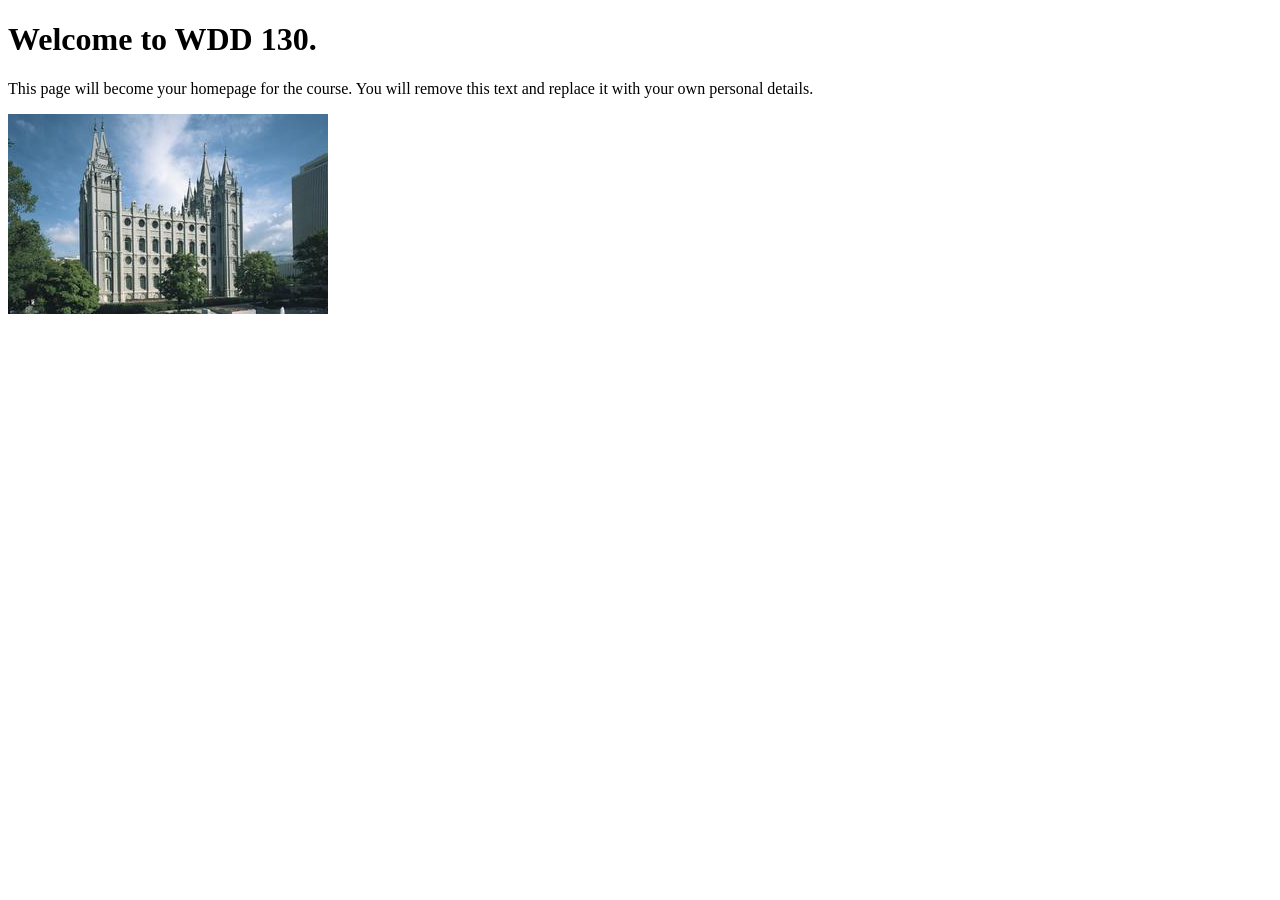
==== index.html @ a71a53c3 "Initial commit" ====
<!DOCTYPE html>
<html lang="en">
<head>
    <meta charset="UTF-8">
    <meta name="viewport" content="width=device-width, initial-scale=1.0">
    <title>WDD 130 | Personal Homepage</title>
</head>
<body>
    <h1>Welcome to WDD 130.</h1>
    <p>This page will become your homepage for the course. You will remove this text and replace it with your own personal details.</p>

    <img src="images/salt-lake-temple.jpg" alt="The Salt Lake Temple.">
</body>
</html>
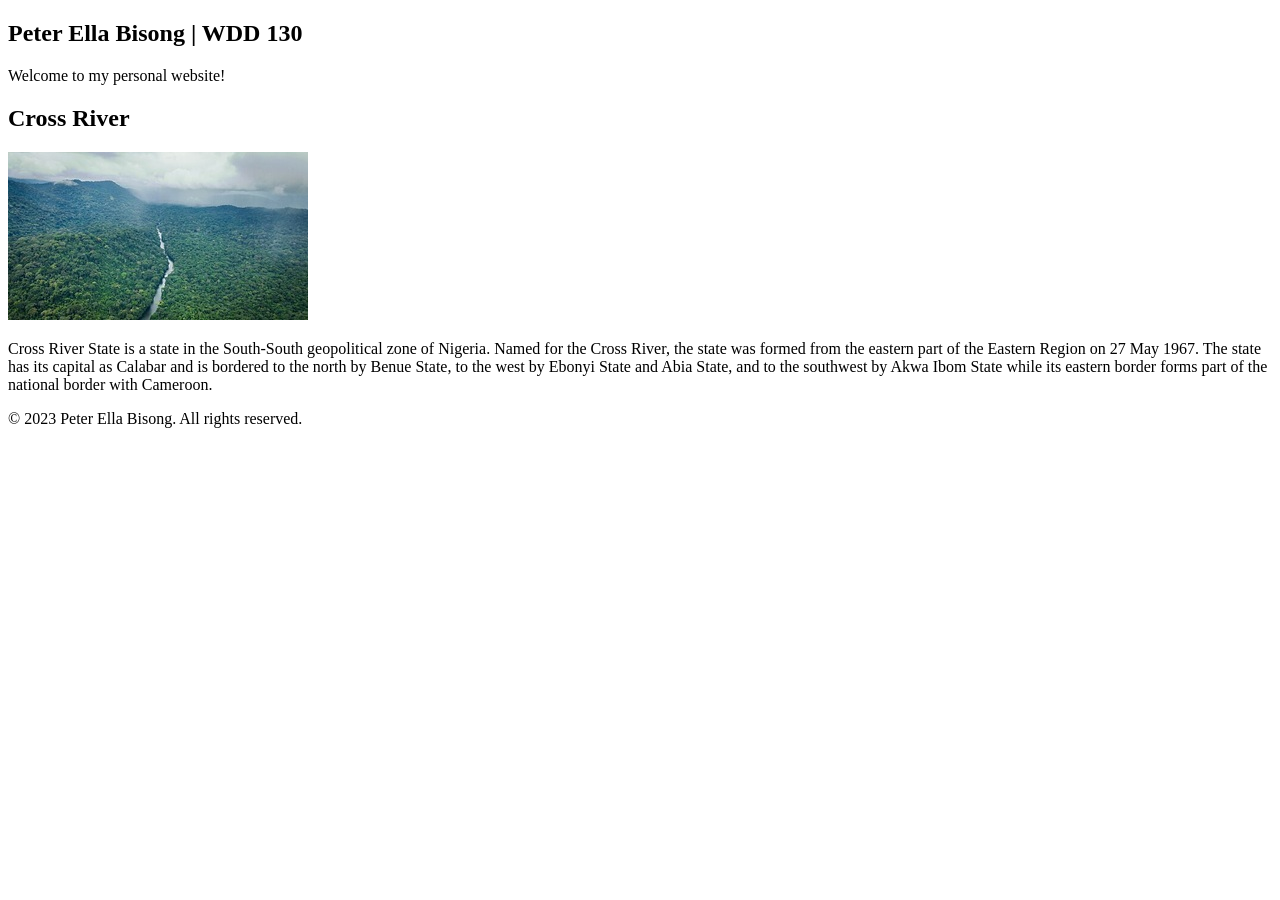
==== commit 12520fcf: "enhanced" ====
--- a/index.html
+++ b/index.html
@@ -3,12 +3,25 @@
 <head>
     <meta charset="UTF-8">
     <meta name="viewport" content="width=device-width, initial-scale=1.0">
-    <title>WDD 130 | Personal Homepage</title>
+    <title>Peter Ella Bisong | WDD 130</title>
+    <meta name="description" content="This is the personal website of Peter Ella Bisong, a student in the WDD 130 course. Here you can find information about my projects, skills, and contact details.">
+    <meta name="author" content="Peter Ella Bisong">
+    <link rel="stylesheet" href="style.css">
 </head>
 <body>
-    <h1>Welcome to WDD 130.</h1>
-    <p>This page will become your homepage for the course. You will remove this text and replace it with your own personal details.</p>
-
-    <img src="images/salt-lake-temple.jpg" alt="The Salt Lake Temple.">
+    <main>
+        <section>
+            <h1>Peter Ella Bisong | WDD 130</h1>
+            <p>Welcome to my personal website!</p>
+        </section>
+    </main>
+    <aside>
+        <h2>Cross River</h2>
+        <img src="images/cross-river.jpg" alt="A calm river winding through dense green forest in Cross River National Park beneath a soft cloudy sky, conveying peaceful natural serenity">
+        <p>Cross River State is a state in the South-South geopolitical zone of Nigeria. Named for the Cross River, the state was formed from the eastern part of the Eastern Region on 27 May 1967. The state has its capital as Calabar and is bordered to the north by Benue State, to the west by Ebonyi State and Abia State, and to the southwest by Akwa Ibom State while its eastern border forms part of the national border with Cameroon.</p>
+    </aside>
+    <footer>
+    <p>&copy; 2023 Peter Ella Bisong. All rights reserved.</p>
+    </footer>
 </body>
 </html>
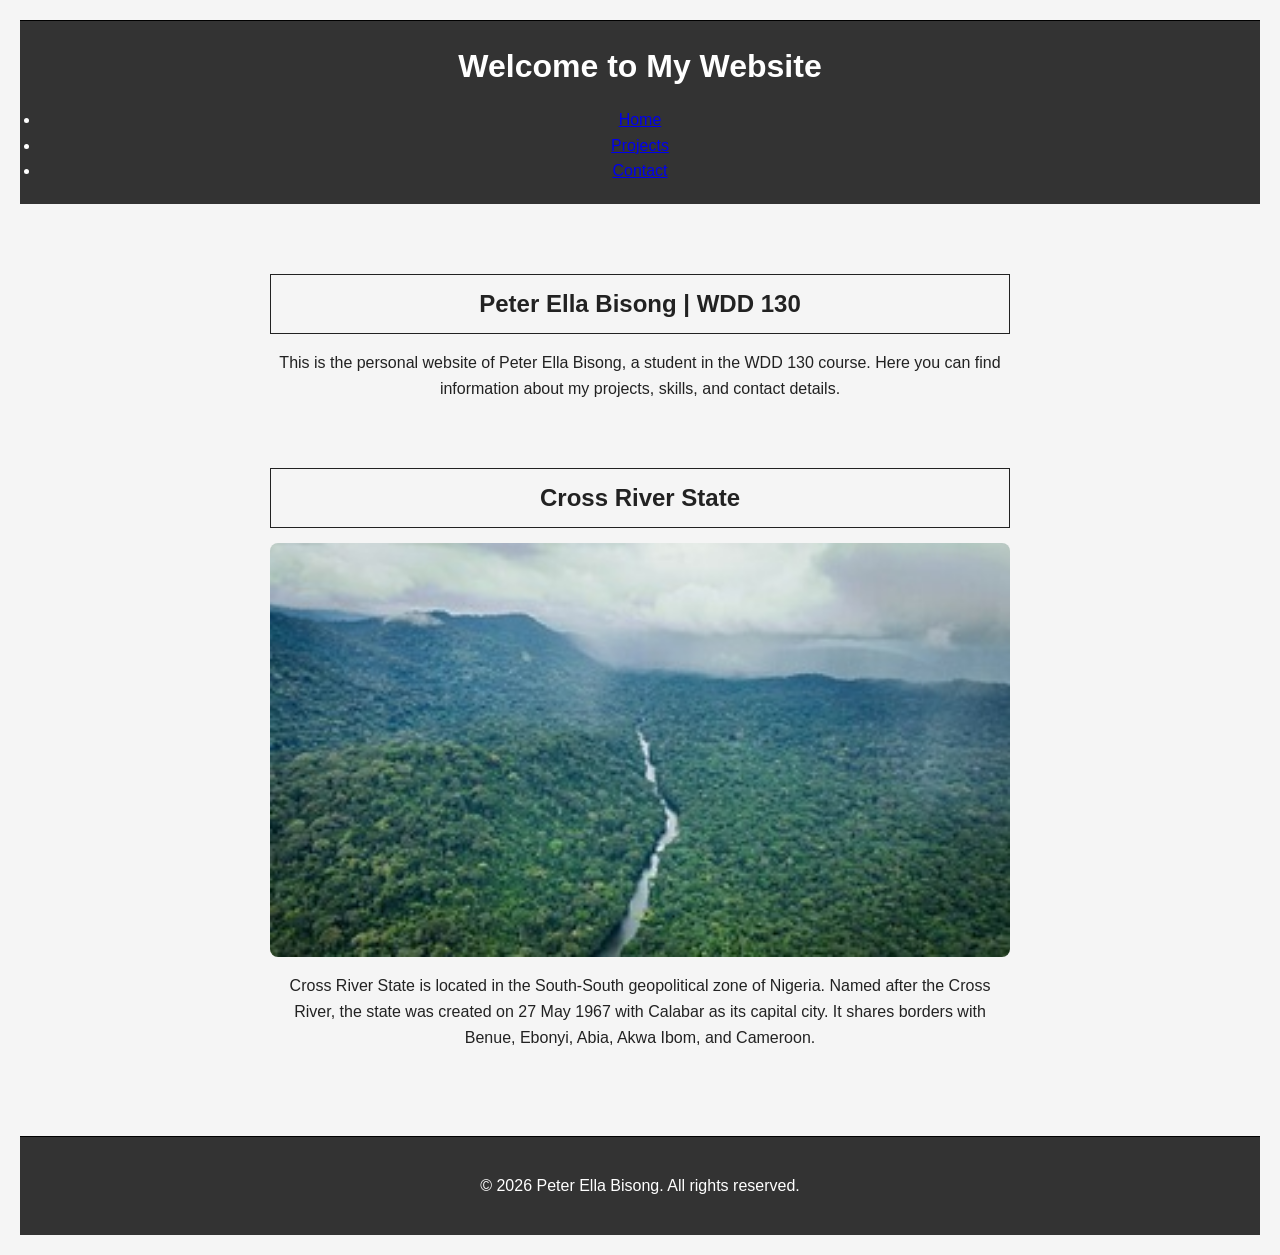
==== commit 0c54d49a: "fully optimized" ====
--- a/index.html
+++ b/index.html
@@ -1,27 +1,66 @@
 <!DOCTYPE html>
 <html lang="en">
+
 <head>
     <meta charset="UTF-8">
     <meta name="viewport" content="width=device-width, initial-scale=1.0">
+
     <title>Peter Ella Bisong | WDD 130</title>
-    <meta name="description" content="This is the personal website of Peter Ella Bisong, a student in the WDD 130 course. Here you can find information about my projects, skills, and contact details.">
+
+    <meta name="description"
+      content="Personal website of Peter Ella Bisong, a WDD 130 student showcasing projects, skills, and contact information.">
+
     <meta name="author" content="Peter Ella Bisong">
-    <link rel="stylesheet" href="style.css">
+
+    <link rel="stylesheet" href="styles/styles.css">
 </head>
+
 <body>
+
+    <header>
+        <h1>Welcome to My Website</h1>
+
+        <nav>
+            <ul>
+                <li><a href="#">Home</a></li>
+                <li><a href="#">Projects</a></li>
+                <li><a href="#">Contact</a></li>
+            </ul>
+        </nav>
+    </header>
+
     <main>
-        <section>
-            <h1>Peter Ella Bisong | WDD 130</h1>
-            <p>Welcome to my personal website!</p>
+
+        <section class="intro">
+            <h2>Peter Ella Bisong | WDD 130</h2>
+
+            <p>
+                This is the personal website of Peter Ella Bisong, a student
+                in the WDD 130 course. Here you can find information about
+                my projects, skills, and contact details.
+            </p>
         </section>
+
+        <section class="location">
+            <h2>Cross River State</h2>
+
+            <img src="images/cross-river.jpg" alt="Cross River National Park scenery">
+
+            <p>
+                Cross River State is located in the South-South geopolitical
+                zone of Nigeria. Named after the Cross River, the state was
+                created on 27 May 1967 with Calabar as its capital city.
+                It shares borders with Benue, Ebonyi, Abia, Akwa Ibom,
+                and Cameroon.
+            </p>
+        </section>
+
     </main>
-    <aside>
-        <h2>Cross River</h2>
-        <img src="images/cross-river.jpg" alt="A calm river winding through dense green forest in Cross River National Park beneath a soft cloudy sky, conveying peaceful natural serenity">
-        <p>Cross River State is a state in the South-South geopolitical zone of Nigeria. Named for the Cross River, the state was formed from the eastern part of the Eastern Region on 27 May 1967. The state has its capital as Calabar and is bordered to the north by Benue State, to the west by Ebonyi State and Abia State, and to the southwest by Akwa Ibom State while its eastern border forms part of the national border with Cameroon.</p>
-    </aside>
+
     <footer>
-    <p>&copy; 2023 Peter Ella Bisong. All rights reserved.</p>
+        <p>&copy; 2026 Peter Ella Bisong. All rights reserved.</p>
     </footer>
+
 </body>
+
 </html>
--- a/styles/styles.css
+++ b/styles/styles.css
@@ -0,0 +1,108 @@
+/* Global Reset */
+* {
+    margin: 0;
+    padding: 0;
+    box-sizing: border-box;
+}
+
+/* Body Styling */
+body {
+    font-family: Arial, sans-serif;
+    line-height: 1.6;
+    background-color: #f5f5f5;
+    color: #222;
+    padding: 20px;
+}
+
+/* Header and Footer */
+header,
+footer {
+    background-color: #333;
+    color: #fff;
+    text-align: center;
+    padding: 20px;
+    border-top: 1px solid #000;
+    width: 100%;
+}
+
+/* Main Content Container */
+main,
+section {
+    max-width: 800px;
+    width: 100%;
+    margin: 20px auto;
+    padding: 15px;
+}
+
+/* Headings */
+h1 {
+    text-align: center;
+    margin-bottom: 15px;
+    font-size: 2rem;
+}
+
+h2 {
+    border: 1px solid #222;
+    text-align: center;
+    padding: 10px;
+    margin-bottom: 15px;
+    font-size: 1.5rem;
+}
+
+/* Paragraphs */
+p,
+section p {
+    margin: 1rem 0;
+    text-align: center;
+    font-size: 1rem;
+}
+
+/* Images */
+main img,
+img {
+    width: 100%;
+    max-width: 800px;
+    height: auto;
+    display: block;
+    margin: 0 auto;
+    border-radius: 8px;
+}
+
+/* Small Devices */
+@media (max-width: 768px) {
+    body {
+        padding: 10px;
+    }
+
+    h1 {
+        font-size: 1.6rem;
+    }
+
+    h2 {
+        font-size: 1.2rem;
+    }
+
+    p {
+        font-size: 0.95rem;
+    }
+}
+
+/* Extra Small Devices */
+@media (max-width: 480px) {
+    h1 {
+        font-size: 1.3rem;
+    }
+
+    h2 {
+        font-size: 1rem;
+    }
+
+    p {
+        font-size: 0.9rem;
+    }
+
+    header,
+    footer {
+        padding: 15px;
+    }
+}
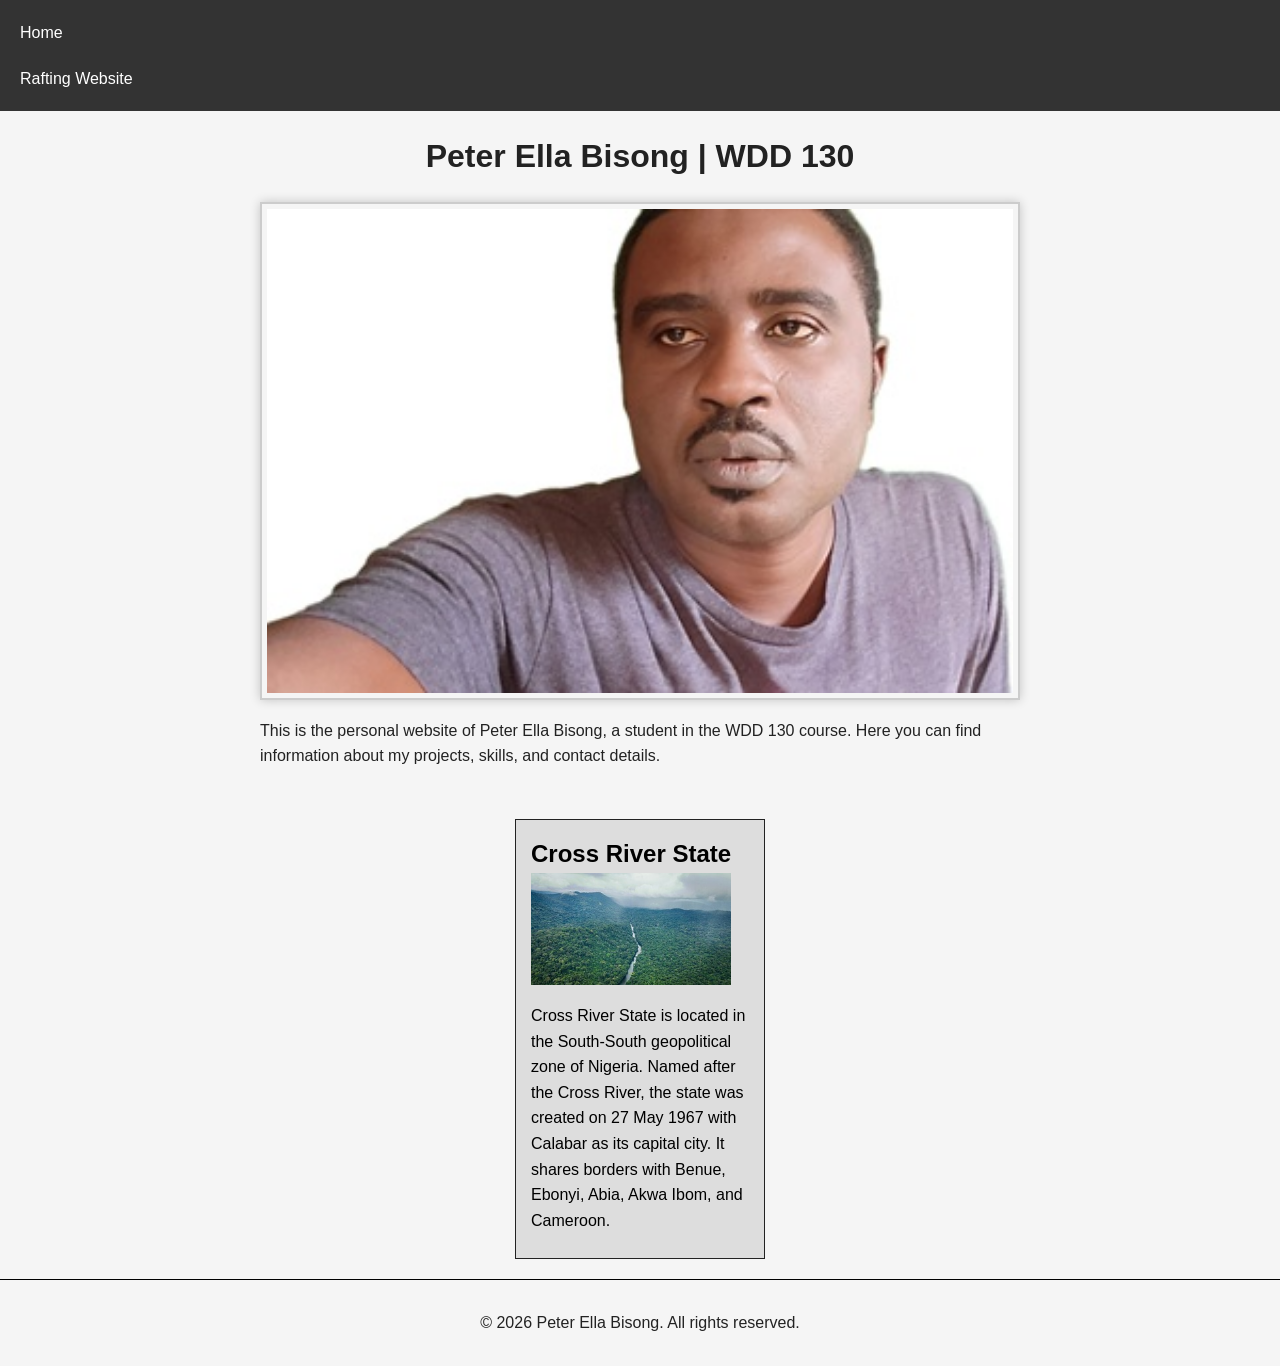
==== commit 2f3b45e0: "added nav" ====
--- a/index.html
+++ b/index.html
@@ -18,44 +18,37 @@
 <body>
 
     <header>
-        <h1>Welcome to My Website</h1>
-
         <nav>
-            <ul>
-                <li><a href="#">Home</a></li>
-                <li><a href="#">Projects</a></li>
-                <li><a href="#">Contact</a></li>
-            </ul>
+            <a href="#">Home</a>
+            <a href="wwr/">Rafting Website</a>
         </nav>
     </header>
 
     <main>
+        <h1>Peter Ella Bisong | WDD 130</h1>
 
-        <section class="intro">
-            <h2>Peter Ella Bisong | WDD 130</h2>
+        <img src="images/profile.jpg" alt="Profile photo of Peter Ella Bisong" width="200">
 
-            <p>
-                This is the personal website of Peter Ella Bisong, a student
-                in the WDD 130 course. Here you can find information about
-                my projects, skills, and contact details.
-            </p>
-        </section>
+        <p>
+            This is the personal website of Peter Ella Bisong, a student
+            in the WDD 130 course. Here you can find information about
+            my projects, skills, and contact details.
+        </p>
+    </main>
 
-        <section class="location">
-            <h2>Cross River State</h2>
+    <aside>
+        <h2>Cross River State</h2>
 
-            <img src="images/cross-river.jpg" alt="Cross River National Park scenery">
+        <img src="images/cross-river.jpg" alt="Cross River National Park scenery" width="300">
 
-            <p>
-                Cross River State is located in the South-South geopolitical
-                zone of Nigeria. Named after the Cross River, the state was
-                created on 27 May 1967 with Calabar as its capital city.
-                It shares borders with Benue, Ebonyi, Abia, Akwa Ibom,
-                and Cameroon.
-            </p>
-        </section>
-
-    </main>
+        <p>
+            Cross River State is located in the South-South geopolitical
+            zone of Nigeria. Named after the Cross River, the state was
+            created on 27 May 1967 with Calabar as its capital city.
+            It shares borders with Benue, Ebonyi, Abia, Akwa Ibom,
+            and Cameroon.
+        </p>
+    </aside>
 
     <footer>
         <p>&copy; 2026 Peter Ella Bisong. All rights reserved.</p>
--- a/styles/styles.css
+++ b/styles/styles.css
@@ -1,108 +1,95 @@
 /* Global Reset */
 * {
     margin: 0;
-    padding: 0;
     box-sizing: border-box;
 }
 
-/* Body Styling */
+/* Body */
 body {
     font-family: Arial, sans-serif;
-    line-height: 1.6;
     background-color: #f5f5f5;
     color: #222;
+    line-height: 1.6;
+}
+
+/* Navigation */
+nav {
+    background-color: #333;
+    padding: 10px;
+}
+
+nav a {
+    color: white;
+    padding: 10px;
+    display: block;
+    text-decoration: none;
+}
+
+/* Main */
+main {
+    max-width: 800px;
+    margin: 0 auto;
     padding: 20px;
 }
 
-/* Header and Footer */
-header,
+/* Heading */
+h1 {
+    color: #222;
+    text-align: center;
+    margin-bottom: 20px;
+}
+
+/* Main Image */
+main img {
+    width: 100%;
+    height: auto;
+    border: 2px solid #ccc;
+    padding: 5px;
+    box-shadow: 0 0 10px rgba(0, 0, 0, 0.2);
+}
+
+/* Aside */
+aside {
+    width: 250px;
+    margin: 20px auto;
+    border: 1px solid #222;
+    padding: 15px;
+    background-color: #ddd;
+    color: #000;
+}
+
+/* Aside Image */
+aside img {
+    width: 200px;
+    height: auto;
+}
+
+/* Paragraph */
+p {
+    padding: 0;
+    margin: 10px 0;
+}
+
+/* Footer */
 footer {
-    background-color: #333;
-    color: #fff;
+    margin-top: 20px;
+    border-top: 1px solid #000;
     text-align: center;
     padding: 20px;
-    border-top: 1px solid #000;
-    width: 100%;
 }
 
-/* Main Content Container */
-main,
-section {
-    max-width: 800px;
-    width: 100%;
-    margin: 20px auto;
-    padding: 15px;
-}
-
-/* Headings */
-h1 {
-    text-align: center;
-    margin-bottom: 15px;
-    font-size: 2rem;
-}
-
-h2 {
-    border: 1px solid #222;
-    text-align: center;
-    padding: 10px;
-    margin-bottom: 15px;
-    font-size: 1.5rem;
-}
-
-/* Paragraphs */
-p,
-section p {
-    margin: 1rem 0;
-    text-align: center;
-    font-size: 1rem;
-}
-
-/* Images */
-main img,
-img {
-    width: 100%;
-    max-width: 800px;
-    height: auto;
-    display: block;
-    margin: 0 auto;
-    border-radius: 8px;
-}
-
-/* Small Devices */
+/* Responsive Design */
 @media (max-width: 768px) {
-    body {
+    main {
         padding: 10px;
     }
 
-    h1 {
-        font-size: 1.6rem;
+    aside {
+        width: 100%;
     }
 
-    h2 {
-        font-size: 1.2rem;
-    }
-
-    p {
-        font-size: 0.95rem;
-    }
-}
-
-/* Extra Small Devices */
-@media (max-width: 480px) {
-    h1 {
-        font-size: 1.3rem;
-    }
-
-    h2 {
-        font-size: 1rem;
-    }
-
-    p {
-        font-size: 0.9rem;
-    }
-
-    header,
-    footer {
-        padding: 15px;
+    aside img {
+        width: 100%;
+        max-width: 200px;
     }
 }
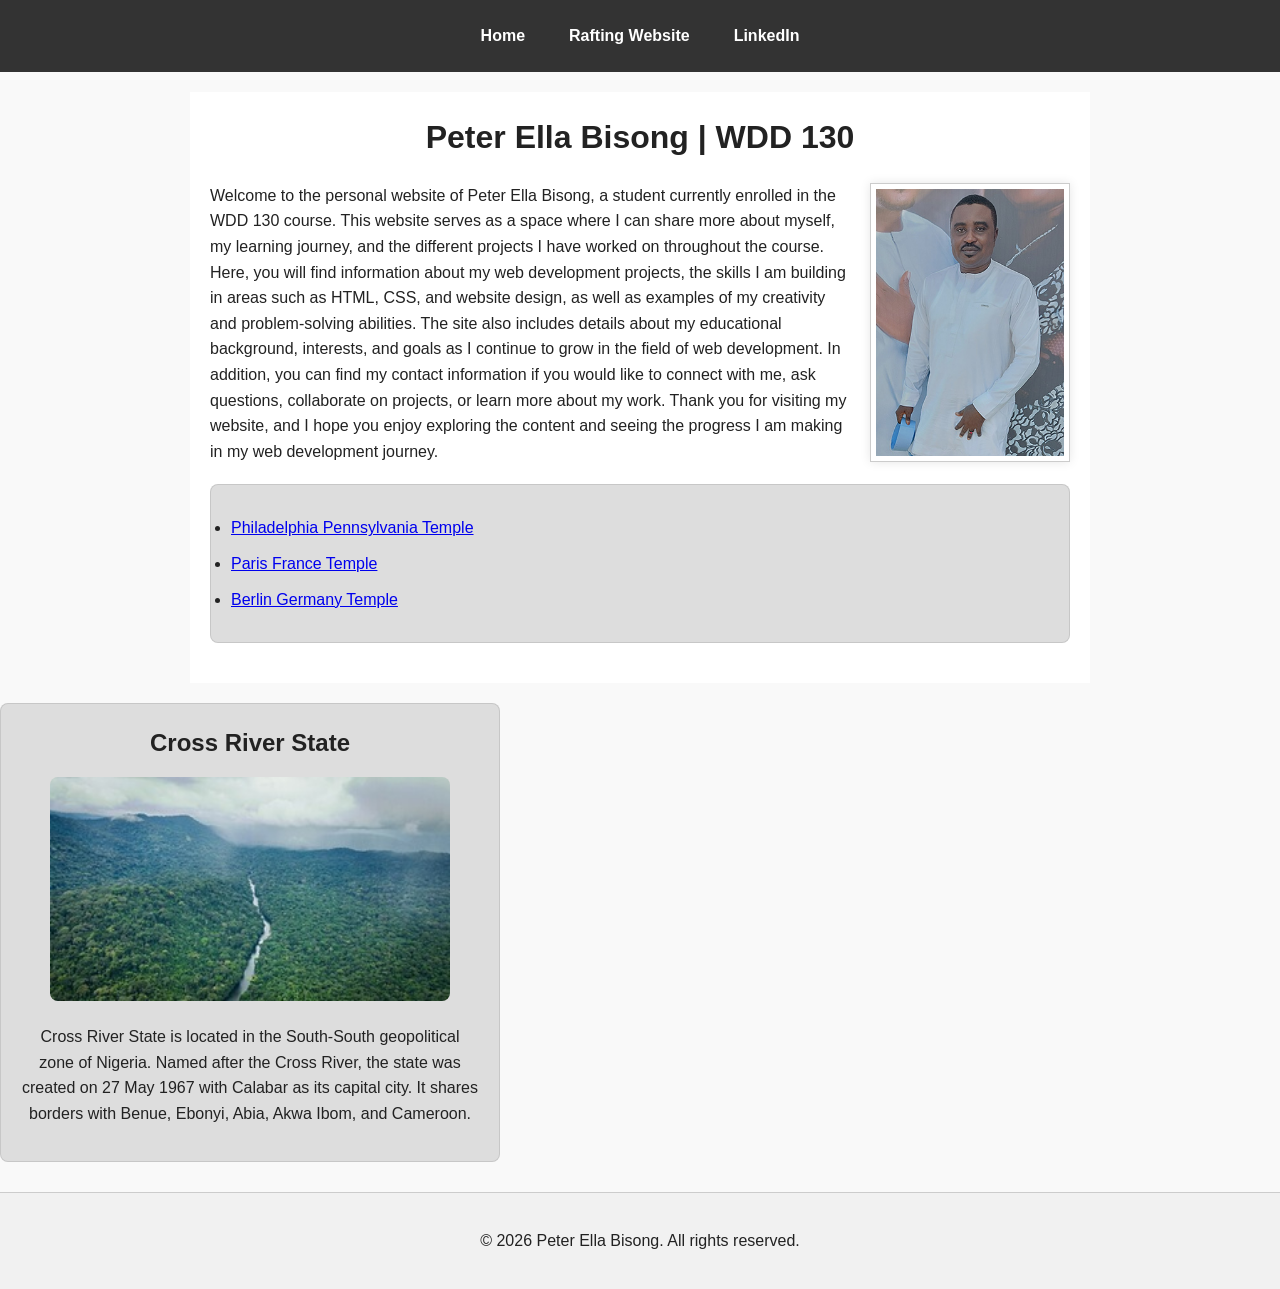
==== commit 0573eb8d: "Week 3 WDD 130: Web Fundamentals" ====
--- a/index.html
+++ b/index.html
@@ -21,25 +21,50 @@
         <nav>
             <a href="#">Home</a>
             <a href="wwr/">Rafting Website</a>
+            <a href="https://www.linkedin.com/in/cidolworld/?skipRedirect=true">LinkedIn</a>
         </nav>
     </header>
 
     <main>
         <h1>Peter Ella Bisong | WDD 130</h1>
 
-        <img src="images/profile.jpg" alt="Profile photo of Peter Ella Bisong" width="200">
+        <img src=" images/profile.jpg" alt="Profile photo of Peter Ella Bisong" width="200">
 
         <p>
-            This is the personal website of Peter Ella Bisong, a student
-            in the WDD 130 course. Here you can find information about
-            my projects, skills, and contact details.
+            Welcome to the personal website of Peter Ella Bisong, a student currently enrolled in
+            the WDD 130
+            course. This website serves as a space where I can share more about myself, my learning
+            journey, and
+            the different projects I have worked on throughout the course. Here, you will find
+            information about
+            my web development projects, the skills I am building in areas such as HTML, CSS, and
+            website
+            design, as well as examples of my creativity and problem-solving abilities. The site
+            also includes
+            details about my educational background, interests, and goals as I continue to grow in
+            the field of
+            web development. In addition, you can find my contact information if you would like to
+            connect with
+            me, ask questions, collaborate on projects, or learn more about my work. Thank you for
+            visiting my
+            website, and I hope you enjoy exploring the content and seeing the progress I am making
+            in my web
+            development journey.
         </p>
+        <ul class="box">
+            <li><a href="http://www.churchofjesuschrist.org/temples/details/philadelphia-pennsylvania-temple"
+                  target="_blank">Philadelphia Pennsylvania Temple</a></li>
+            <li><a href="http://www.churchofjesuschrist.org/temples/details/paris-france-temple"
+                  target="_blank">Paris France Temple</a></li>
+            <li><a href="http://www.churchofjesuschrist.org/temples/details/lima-peru-los-olivos-temple"
+                  target="_blank">Berlin Germany Temple</a></li>
+        </ul>
     </main>
 
-    <aside>
+    <aside class="box">
         <h2>Cross River State</h2>
 
-        <img src="images/cross-river.jpg" alt="Cross River National Park scenery" width="300">
+        <img src="images/cross-river.jpg" alt="Cross River National Park scenery" width="500">
 
         <p>
             Cross River State is located in the South-South geopolitical
--- a/styles/styles.css
+++ b/styles/styles.css
@@ -1,95 +1,138 @@
 /* Global Reset */
 * {
     margin: 0;
+    padding: 0;
     box-sizing: border-box;
 }
 
 /* Body */
 body {
-    font-family: Arial, sans-serif;
-    background-color: #f5f5f5;
+    font-family: Arial, Helvetica, sans-serif;
+    line-height: 1.6;
     color: #222;
-    line-height: 1.6;
+    background-color: #f9f9f9;
 }
 
 /* Navigation */
 nav {
     background-color: #333;
-    padding: 10px;
+    display: flex;
+    justify-content: center;
+    gap: 20px;
+    padding: 15px;
 }
 
 nav a {
     color: white;
-    padding: 10px;
-    display: block;
     text-decoration: none;
+    font-weight: bold;
+    padding: 8px 12px;
+    transition: background-color 0.3s ease;
 }
 
-/* Main */
+nav a:hover {
+    background-color: #555;
+    border-radius: 5px;
+}
+
+/* Main Layout */
 main {
-    max-width: 800px;
-    margin: 0 auto;
+    max-width: 900px;
+    margin: 20px auto;
     padding: 20px;
+    background-color: white;
 }
 
 /* Heading */
 h1 {
-    color: #222;
     text-align: center;
     margin-bottom: 20px;
+    color: #222;
 }
 
 /* Main Image */
 main img {
-    width: 100%;
+    float: right;
+    width: 200px;
     height: auto;
-    border: 2px solid #ccc;
+    margin-left: 20px;
+    margin-bottom: 10px;
+    border: 1px solid #ccc;
     padding: 5px;
-    box-shadow: 0 0 10px rgba(0, 0, 0, 0.2);
+    box-shadow: 0 0 10px rgba(0, 0, 0, 0.1);
 }
 
-/* Aside */
+/* Paragraphs */
+p {
+    margin: 15px 0;
+}
+
+/* Reusable Box Style */
+.box {
+    margin: 20px 0;
+    border: 1px solid rgb(0 0 0 / 10%);
+    padding: 20px;
+    background-color: #ddd;
+    border-radius: 8px;
+}
+
+/* Aside Section */
 aside {
-    width: 250px;
+    max-width: 500px;
     margin: 20px auto;
-    border: 1px solid #222;
-    padding: 15px;
-    background-color: #ddd;
-    color: #000;
+    text-align: center;
+}
+
+aside h2 {
+    margin-bottom: 15px;
 }
 
 /* Aside Image */
 aside img {
-    width: 200px;
+    width: 100%;
+    max-width: 400px;
     height: auto;
+    border-radius: 8px;
 }
 
-/* Paragraph */
-p {
-    padding: 0;
+/* List Styling */
+ul {
+    padding-left: 20px;
+}
+
+ul li {
     margin: 10px 0;
 }
 
 /* Footer */
 footer {
-    margin-top: 20px;
-    border-top: 1px solid #000;
+    margin-top: 30px;
+    border-top: 1px solid #ccc;
     text-align: center;
     padding: 20px;
+    background-color: #f1f1f1;
 }
 
 /* Responsive Design */
 @media (max-width: 768px) {
+
+    nav {
+        flex-direction: column;
+        align-items: center;
+    }
+
+    main img {
+        float: none;
+        display: block;
+        margin: 0 auto 20px;
+    }
+
     main {
-        padding: 10px;
+        padding: 15px;
     }
 
     aside {
         width: 100%;
-    }
-
-    aside img {
-        width: 100%;
-        max-width: 200px;
+        padding: 10px;
     }
 }
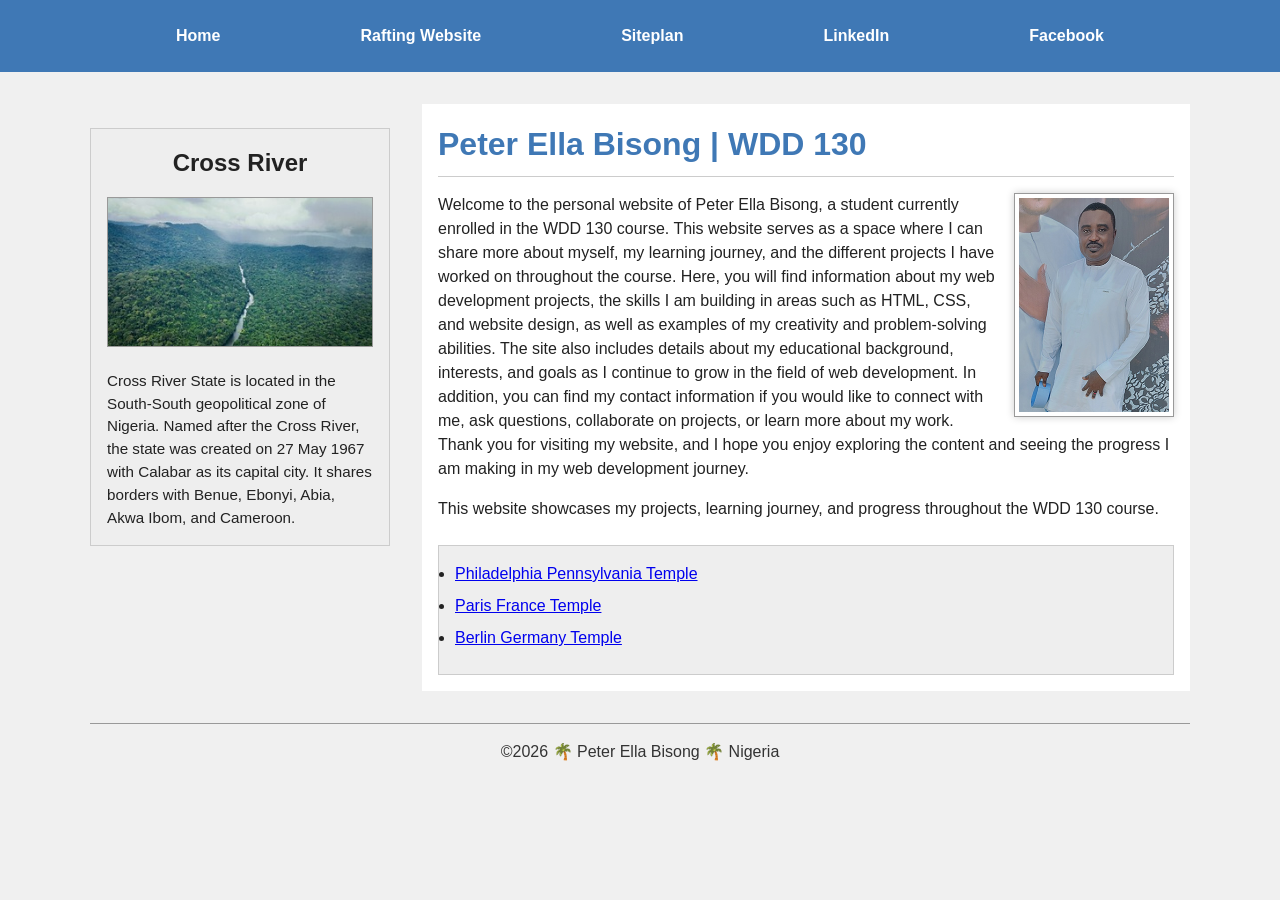
==== commit 98046975: "W04 Code-along Activity: Home Page Layout" ====
--- a/index.html
+++ b/index.html
@@ -21,62 +21,90 @@
         <nav>
             <a href="#">Home</a>
             <a href="wwr/">Rafting Website</a>
-            <a href="https://www.linkedin.com/in/cidolworld/?skipRedirect=true">LinkedIn</a>
+            <a href="#">Siteplan</a>
+            <a href="https://www.linkedin.com" target="_blank">LinkedIn</a>
+            <a href="https://www.facebook.com" target="_blank">Facebook</a>
         </nav>
     </header>
 
-    <main>
-        <h1>Peter Ella Bisong | WDD 130</h1>
+    <div class="grid-container">
 
-        <img src=" images/profile.jpg" alt="Profile photo of Peter Ella Bisong" width="200">
+        <!-- Aside -->
+        <aside class="box">
+            <h2>Cross River</h2>
 
-        <p>
-            Welcome to the personal website of Peter Ella Bisong, a student currently enrolled in
-            the WDD 130
-            course. This website serves as a space where I can share more about myself, my learning
-            journey, and
-            the different projects I have worked on throughout the course. Here, you will find
-            information about
-            my web development projects, the skills I am building in areas such as HTML, CSS, and
-            website
-            design, as well as examples of my creativity and problem-solving abilities. The site
-            also includes
-            details about my educational background, interests, and goals as I continue to grow in
-            the field of
-            web development. In addition, you can find my contact information if you would like to
-            connect with
-            me, ask questions, collaborate on projects, or learn more about my work. Thank you for
-            visiting my
-            website, and I hope you enjoy exploring the content and seeing the progress I am making
-            in my web
-            development journey.
-        </p>
-        <ul class="box">
-            <li><a href="http://www.churchofjesuschrist.org/temples/details/philadelphia-pennsylvania-temple"
-                  target="_blank">Philadelphia Pennsylvania Temple</a></li>
-            <li><a href="http://www.churchofjesuschrist.org/temples/details/paris-france-temple"
-                  target="_blank">Paris France Temple</a></li>
-            <li><a href="http://www.churchofjesuschrist.org/temples/details/lima-peru-los-olivos-temple"
-                  target="_blank">Berlin Germany Temple</a></li>
-        </ul>
-    </main>
+            <img src="images/cross-river.jpg" alt="Cross River National Park scenery">
 
-    <aside class="box">
-        <h2>Cross River State</h2>
+            <p>
+                Cross River State is located in the South-South geopolitical
+                zone of Nigeria. Named after the Cross River, the state was
+                created on 27 May 1967 with Calabar as its capital city.
+                It shares borders with Benue, Ebonyi, Abia, Akwa Ibom,
+                and Cameroon.
+            </p>
+        </aside>
 
-        <img src="images/cross-river.jpg" alt="Cross River National Park scenery" width="500">
+        <!-- Main -->
+        <main>
+            <h1>Peter Ella Bisong | WDD 130</h1>
 
-        <p>
-            Cross River State is located in the South-South geopolitical
-            zone of Nigeria. Named after the Cross River, the state was
-            created on 27 May 1967 with Calabar as its capital city.
-            It shares borders with Benue, Ebonyi, Abia, Akwa Ibom,
-            and Cameroon.
-        </p>
-    </aside>
+            <img src="images/profile.jpg" alt="Profile photo of Peter Ella Bisong">
+
+            <p>
+                Welcome to the personal website of Peter Ella Bisong, a student currently enrolled
+                in the WDD 130
+                course. This website serves as a space where I can share more about myself, my
+                learning journey, and
+                the different projects I have worked on throughout the course. Here, you will find
+                information about
+                my web development projects, the skills I am building in areas such as HTML, CSS,
+                and website
+                design, as well as examples of my creativity and problem-solving abilities. The site
+                also includes
+                details about my educational background, interests, and goals as I continue to grow
+                in the field of
+                web development. In addition, you can find my contact information if you would like
+                to connect with
+                me, ask questions, collaborate on projects, or learn more about my work. Thank you
+                for visiting my
+                website, and I hope you enjoy exploring the content and seeing the progress I am
+                making in my web
+                development journey.
+            </p>
+
+            <p>
+                This website showcases my projects, learning journey,
+                and progress throughout the WDD 130 course.
+            </p>
+
+            <ul class="box">
+                <li>
+                    <a href="http://www.churchofjesuschrist.org/temples/details/philadelphia-pennsylvania-temple"
+                      target="_blank">
+                        Philadelphia Pennsylvania Temple
+                    </a>
+                </li>
+
+                <li>
+                    <a href="http://www.churchofjesuschrist.org/temples/details/paris-france-temple"
+                      target="_blank">
+                        Paris France Temple
+                    </a>
+                </li>
+
+                <li>
+                    <a href="http://www.churchofjesuschrist.org/temples/details/lima-peru-los-olivos-temple"
+                      target="_blank">
+                        Berlin Germany Temple
+                    </a>
+                </li>
+            </ul>
+
+        </main>
+    </div>
 
     <footer>
-        <p>&copy; 2026 Peter Ella Bisong. All rights reserved.</p>
+        <p>©2026 🌴 Peter Ella Bisong 🌴 Nigeria</p>
     </footer>
 
 </body>
--- a/styles/styles.css
+++ b/styles/styles.css
@@ -1,138 +1,153 @@
-/* Global Reset */
+/* RESET */
 * {
     margin: 0;
     padding: 0;
     box-sizing: border-box;
 }
 
-/* Body */
+/* BODY */
 body {
     font-family: Arial, Helvetica, sans-serif;
-    line-height: 1.6;
+    background-color: #f0f0f0;
     color: #222;
-    background-color: #f9f9f9;
+    line-height: 1.5;
 }
 
-/* Navigation */
+/* HEADER */
+header {
+    background-color: #3f78b5;
+}
+
+/* NAVIGATION */
 nav {
-    background-color: #333;
+    max-width: 1100px;
+    margin: 0 auto;
     display: flex;
-    justify-content: center;
-    gap: 20px;
-    padding: 15px;
+    justify-content: space-around;
+    align-items: center;
+    padding: 1rem;
 }
 
 nav a {
     color: white;
     text-decoration: none;
     font-weight: bold;
-    padding: 8px 12px;
-    transition: background-color 0.3s ease;
+    font-size: 1rem;
+    padding: 0.5rem 1rem;
 }
 
 nav a:hover {
-    background-color: #555;
-    border-radius: 5px;
+    background-color: rgba(255, 255, 255, 0.2);
+    border-radius: 4px;
 }
 
-/* Main Layout */
-main {
-    max-width: 900px;
-    margin: 20px auto;
-    padding: 20px;
-    background-color: white;
+/* GRID LAYOUT */
+.grid-container {
+    max-width: 1100px;
+    margin: 2rem auto;
+    display: grid;
+    grid-template-columns: 300px 1fr;
+    gap: 2rem;
+    align-items: start;
 }
 
-/* Heading */
-h1 {
+/* ASIDE */
+aside {
+    background-color: #ddd;
+    border: 1px solid #bbb;
+    padding: 1rem;
+}
+
+aside h2 {
     text-align: center;
-    margin-bottom: 20px;
+    margin-bottom: 1rem;
     color: #222;
 }
 
-/* Main Image */
+aside img {
+    width: 100%;
+    height: auto;
+    margin-bottom: 1rem;
+    border: 1px solid #999;
+}
+
+aside p {
+    font-size: 0.95rem;
+}
+
+/* MAIN */
+main {
+    background-color: white;
+    padding: 1rem;
+}
+
+/* MAIN HEADING */
+main h1 {
+    color: #3f78b5;
+    font-size: 2rem;
+    margin-bottom: 1rem;
+    border-bottom: 1px solid #ccc;
+    padding-bottom: 0.5rem;
+}
+
+/* PROFILE IMAGE */
 main img {
     float: right;
-    width: 200px;
-    height: auto;
-    margin-left: 20px;
-    margin-bottom: 10px;
-    border: 1px solid #ccc;
-    padding: 5px;
-    box-shadow: 0 0 10px rgba(0, 0, 0, 0.1);
+    width: 160px;
+    border: 1px solid #999;
+    padding: 4px;
+    margin-left: 1rem;
+    margin-bottom: 1rem;
+    box-shadow: 0 0 8px rgba(0, 0, 0, 0.2);
 }
 
-/* Paragraphs */
-p {
-    margin: 15px 0;
+/* PARAGRAPHS */
+main p {
+    margin-bottom: 1rem;
+    text-align: left;
 }
 
-/* Reusable Box Style */
+/* LIST BOX */
 .box {
-    margin: 20px 0;
-    border: 1px solid rgb(0 0 0 / 10%);
-    padding: 20px;
-    background-color: #ddd;
-    border-radius: 8px;
+    background-color: #eee;
+    border: 1px solid #ccc;
+    padding: 1rem;
+    margin-top: 1.5rem;
 }
 
-/* Aside Section */
-aside {
-    max-width: 500px;
-    margin: 20px auto;
-    text-align: center;
+.box ul {
+    padding-left: 1.5rem;
 }
 
-aside h2 {
-    margin-bottom: 15px;
+.box li {
+    margin-bottom: 0.5rem;
 }
 
-/* Aside Image */
-aside img {
-    width: 100%;
-    max-width: 400px;
-    height: auto;
-    border-radius: 8px;
+/* FOOTER */
+footer {
+    max-width: 1100px;
+    margin: 2rem auto;
+    padding-top: 1rem;
+    border-top: 1px solid #999;
+    text-align: center;
+    color: #333;
 }
 
-/* List Styling */
-ul {
-    padding-left: 20px;
-}
-
-ul li {
-    margin: 10px 0;
-}
-
-/* Footer */
-footer {
-    margin-top: 30px;
-    border-top: 1px solid #ccc;
-    text-align: center;
-    padding: 20px;
-    background-color: #f1f1f1;
-}
-
-/* Responsive Design */
+/* RESPONSIVE */
 @media (max-width: 768px) {
 
-    nav {
-        flex-direction: column;
-        align-items: center;
+    .grid-container {
+        grid-template-columns: 1fr;
     }
 
     main img {
         float: none;
         display: block;
-        margin: 0 auto 20px;
+        margin: 0 auto 1rem;
     }
 
-    main {
-        padding: 15px;
-    }
-
-    aside {
-        width: 100%;
-        padding: 10px;
+    nav {
+        flex-direction: column;
+        gap: 0.5rem;
     }
 }
